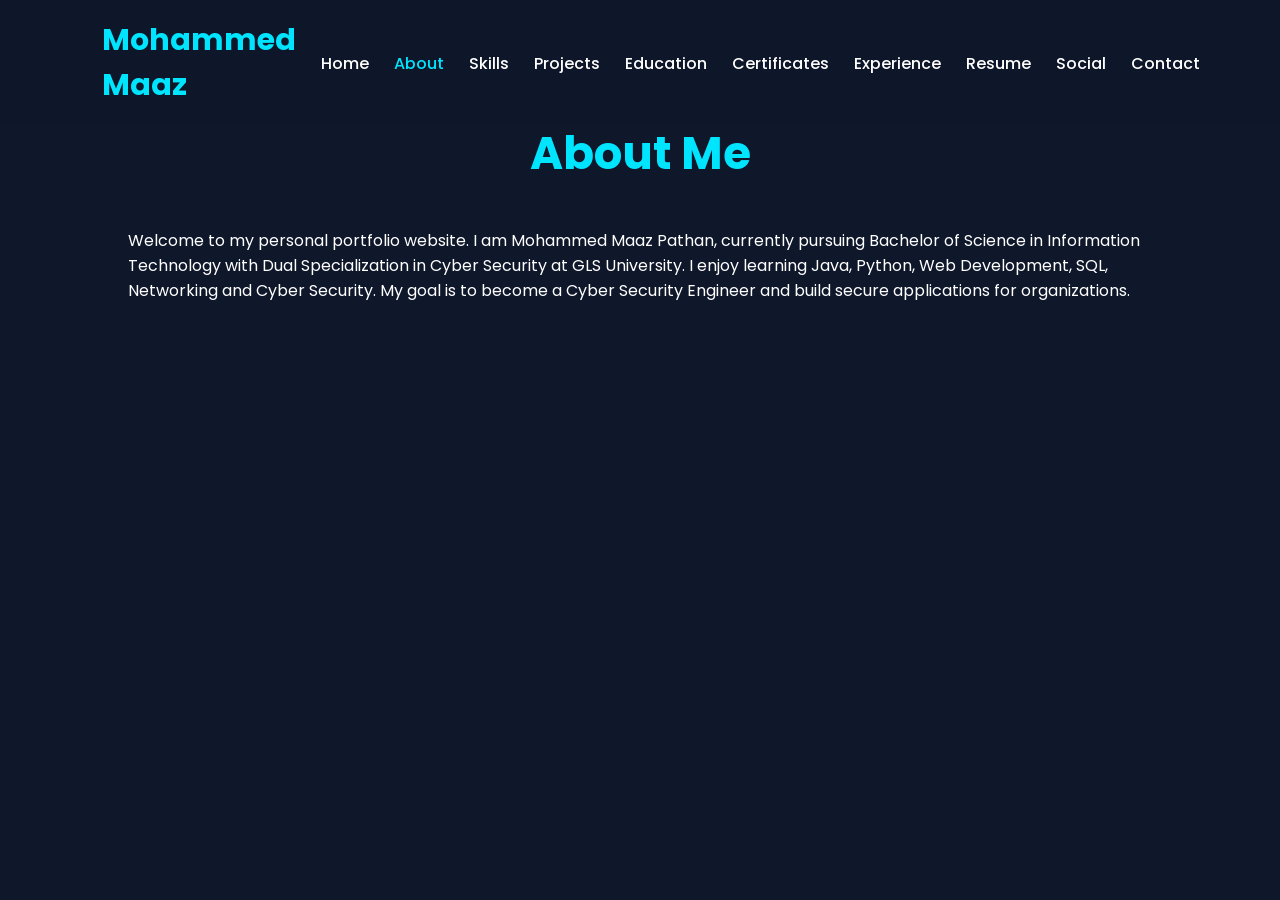
==== about.html @ f64544b4 "Add about.html for personal portfolio website" ====
<!DOCTYPE html>
<html lang="en">
<head>

<meta charset="UTF-8">
<meta name="viewport" content="width=device-width, initial-scale=1.0">

<title>About | Mohammed Maaz</title>

<link rel="stylesheet" href="style.css">

</head>

<body>

<nav class="navbar">

<h2 class="logo">Mohammed Maaz</h2>

<ul>

<li><a href="index.html">Home</a></li>

<li><a href="about.html" class="active">About</a></li>

<li><a href="skills.html">Skills</a></li>

<li><a href="projects.html">Projects</a></li>

<li><a href="education.html">Education</a></li>

<li><a href="certificates.html">Certificates</a></li>

<li><a href="experience.html">Experience</a></li>

<li><a href="resume.html">Resume</a></li>

<li><a href="social.html">Social</a></li>

<li><a href="contact.html">Contact</a></li>

</ul>

</nav>

<section class="page">

<h1>About Me</h1>

<p>

Welcome to my personal portfolio website.

I am Mohammed Maaz Pathan, currently pursuing Bachelor of Science in Information Technology with Dual Specialization in Cyber Security at GLS University.

I enjoy learning Java, Python, Web Development, SQL, Networking and Cyber Security.

My goal is to become a Cyber Security Engineer and build secure applications for organizations.

</p>

</section>

<script src="script.js"></script>

</body>

</html>
---- style.css ----
/* ===========================
   GOOGLE FONT
=========================== */
@import url('https://fonts.googleapis.com/css2?family=Poppins:wght@300;400;500;600;700;800&display=swap');

/* ===========================
   RESET
=========================== */

*{
    margin:0;
    padding:0;
    box-sizing:border-box;
    font-family:'Poppins',sans-serif;
}

html{
    scroll-behavior:smooth;
}

body{
    background:#0f172a;
    color:#ffffff;
    overflow-x:hidden;
    transition:0.4s;
}

/* ===========================
   DARK / LIGHT MODE
=========================== */

body.light-mode{
    background:#f5f5f5;
    color:#111;
}

body.light-mode section{
    background:#f5f5f5;
}

body.light-mode .card,
body.light-mode .project-card,
body.light-mode .timeline-content,
body.light-mode .certificate-card,
body.light-mode .experience-card,
body.light-mode .resume-card,
body.light-mode .contact-box{
    background:#ffffff;
    color:#111;
}

body.light-mode nav{
    background:#ffffff;
}

body.light-mode nav a{
    color:#111;
}

/* ===========================
   NAVBAR
=========================== */

nav{
    position:fixed;
    top:0;
    left:0;
    width:100%;
    display:flex;
    justify-content:space-between;
    align-items:center;
    padding:18px 8%;
    background:rgba(15,23,42,.95);
    backdrop-filter:blur(12px);
    z-index:1000;
}

.logo{
    color:#00e5ff;
    font-size:30px;
    font-weight:700;
}

nav ul{
    display:flex;
    list-style:none;
}

nav ul li{
    margin-left:25px;
}

nav ul li a{
    color:#fff;
    text-decoration:none;
    font-size:16px;
    font-weight:500;
    transition:.3s;
}

nav ul li a:hover,
nav ul li a.active{
    color:#00e5ff;
}

/* ===========================
   THEME BUTTON
=========================== */

#theme-toggle{
    position:fixed;
    right:25px;
    bottom:25px;
    width:55px;
    height:55px;
    border:none;
    border-radius:50%;
    background:#00e5ff;
    font-size:22px;
    cursor:pointer;
    z-index:999;
    transition:.3s;
}

#theme-toggle:hover{
    transform:scale(1.1);
}

/* ===========================
   COMMON SECTION
=========================== */

section{
    padding:120px 10%;
}

.page{
    min-height:100vh;
}

.section-title{
    text-align:center;
    color:#00e5ff;
    font-size:42px;
    margin-bottom:50px;
}

/* ===========================
   HERO SECTION
=========================== */

.hero{
    min-height:100vh;
    display:flex;
    justify-content:space-between;
    align-items:center;
    gap:60px;
    flex-wrap:wrap;
}

.hero-text{
    flex:1;
    min-width:320px;
}

.hero-text h1{
    font-size:58px;
    margin-bottom:20px;
}

.hero-text h1 span{
    color:#00e5ff;
}

.hero-text h2{
    color:#00e5ff;
    margin-bottom:20px;
    height:40px;
}

.hero-text p{
    font-size:18px;
    color:#d4d4d4;
    line-height:1.8;
    margin-bottom:35px;
}

.hero-image{
    flex:1;
    text-align:center;
}

.hero-image img{
    width:350px;
    height:350px;
    border-radius:50%;
    object-fit:cover;
    border:6px solid #00e5ff;
    box-shadow:0 0 40px rgba(0,229,255,.6);
}

/* ===========================
   BUTTONS
=========================== */

.btn{
    display:inline-block;
    padding:15px 35px;
    background:#00e5ff;
    color:#000;
    text-decoration:none;
    border-radius:40px;
    font-weight:600;
    transition:.4s;
    margin-right:15px;
}

.btn:hover{
    transform:translateY(-5px);
    box-shadow:0 0 20px #00e5ff;
}

.btn2{
    background:transparent;
    color:#fff;
    border:2px solid #00e5ff;
}

.btn2:hover{
    background:#00e5ff;
    color:#000;
}

/* ===========================
   CARDS
=========================== */

.cards{
    display:grid;
    grid-template-columns:repeat(auto-fit,minmax(280px,1fr));
    gap:30px;
}

.card{
    background:#1d1d1d;
    padding:30px;
    border-radius:18px;
    transition:.4s;
    border:2px solid transparent;
}

.card:hover{
    transform:translateY(-10px);
    border-color:#00e5ff;
    box-shadow:0 0 25px rgba(0,229,255,.5);
}

.card h2{
    color:#00e5ff;
    margin-bottom:15px;
}

.card p{
    color:#d8d8d8;
    line-height:1.8;
}

/* ==========================================
          ABOUT PAGE
========================================== */

.about-container{
    display:flex;
    justify-content:space-between;
    align-items:center;
    gap:60px;
    flex-wrap:wrap;
    margin-top:50px;
}

.about-img{
    width:350px;
    height:350px;
    border-radius:20px;
    object-fit:cover;
    border:5px solid #00e5ff;
    box-shadow:0 0 25px rgba(0,229,255,.6);
}

.about-text{
    flex:1;
    min-width:320px;
}

.about-text h2{
    color:#00e5ff;
    font-size:40px;
    margin-bottom:15px;
}

.about-text h3{
    margin-bottom:20px;
    color:#ffffff;
}

.about-text p{
    color:#d5d5d5;
    line-height:1.9;
    margin-bottom:20px;
    text-align:justify;
}

/* ==========================================
            SKILLS
========================================== */

.skill{
    margin-bottom:30px;
}

.skill h3{
    display:flex;
    justify-content:space-between;
    margin-bottom:10px;
    color:#ffffff;
}

.bar{
    width:100%;
    height:14px;
    background:#2f2f2f;
    border-radius:30px;
    overflow:hidden;
}

.fill{
    height:100%;
    background:#00e5ff;
    border-radius:30px;
    animation:loading 2s ease;
}

.java{width:90%;}
.python{width:85%;}
.html{width:95%;}
.css{width:90%;}
.js{width:75%;}
.php{width:80%;}
.sql{width:85%;}
.cyber{width:90%;}

@keyframes loading{

from{
width:0;
}

}

/* ==========================================
          PROJECTS
========================================== */

.project-container{

display:grid;

grid-template-columns:repeat(auto-fit,minmax(340px,1fr));

gap:35px;

margin-top:50px;

}

.project-card{

background:#1d1d1d;

padding:30px;

border-radius:20px;

border:2px solid transparent;

transition:.4s;

}

.project-card:hover{

transform:translateY(-10px);

border-color:#00e5ff;

box-shadow:0 0 25px rgba(0,229,255,.5);

}

.project-card h2{

color:#00e5ff;

margin-bottom:15px;

font-size:28px;

}

.project-card p{

line-height:1.8;

color:#d8d8d8;

margin-bottom:20px;

}

.tech{

margin-bottom:20px;

}

.tech span{

display:inline-block;

padding:8px 18px;

margin:6px;

background:#00e5ff;

color:#000;

font-weight:600;

border-radius:25px;

font-size:14px;

}

.buttons{

margin-top:20px;

}

.buttons a{

display:inline-block;

padding:12px 25px;

background:#00e5ff;

color:#000;

text-decoration:none;

font-weight:bold;

border-radius:30px;

transition:.4s;

}

.buttons a:hover{

background:#ffffff;

transform:translateY(-4px);

}

/* ==========================================
      COMMON PAGE HEADING
========================================== */

.page h1{

font-size:45px;

color:#00e5ff;

margin-bottom:40px;

text-align:center;

}

/* ==========================================
            EDUCATION
========================================== */

.timeline{
    position:relative;
    margin-top:50px;
    border-left:4px solid #00e5ff;
    padding-left:45px;
}

.timeline-item{
    position:relative;
    margin-bottom:60px;
}

.circle{
    position:absolute;
    left:-57px;
    top:8px;
    width:22px;
    height:22px;
    background:#00e5ff;
    border-radius:50%;
    box-shadow:0 0 20px #00e5ff;
}

.timeline-content{
    background:#1d1d1d;
    padding:30px;
    border-radius:20px;
    transition:.4s;
}

.timeline-content:hover{
    transform:translateX(10px);
    box-shadow:0 0 25px rgba(0,229,255,.5);
}

.timeline-content h2{
    color:#00e5ff;
    margin-bottom:12px;
}

.timeline-content h3{
    margin-bottom:10px;
}

.timeline-content span{
    color:#00e5ff;
    font-weight:bold;
}

.timeline-content p{
    margin-top:15px;
    line-height:1.8;
    color:#d8d8d8;
}

/* ==========================================
            CERTIFICATES
========================================== */

.certificate-container{
    display:flex;
    justify-content:center;
    margin-top:40px;
}

.certificate-card{
    width:500px;
    background:#1d1d1d;
    padding:35px;
    border-radius:20px;
    border:2px solid transparent;
    transition:.4s;
}

.certificate-card:hover{
    transform:translateY(-10px);
    border-color:#00e5ff;
    box-shadow:0 0 25px rgba(0,229,255,.5);
}

.certificate-card h2{
    color:#00e5ff;
    margin-bottom:15px;
}

.certificate-card h3{
    margin-bottom:15px;
}

.certificate-card p{
    color:#d8d8d8;
    line-height:1.8;
}

.certificate-card span{
    color:#00e5ff;
    font-weight:600;
}

/* ==========================================
            EXPERIENCE
========================================== */

.experience-container{
    display:grid;
    grid-template-columns:repeat(auto-fit,minmax(350px,1fr));
    gap:30px;
}

.experience-card{
    background:#1d1d1d;
    padding:30px;
    border-left:6px solid #00e5ff;
    border-radius:20px;
    transition:.4s;
}

.experience-card:hover{
    transform:translateY(-10px);
    box-shadow:0 0 25px rgba(0,229,255,.5);
}

.experience-card h2{
    color:#00e5ff;
    margin-bottom:15px;
}

.experience-card span{
    color:#00e5ff;
    font-weight:bold;
}

.experience-card p{
    margin-top:15px;
    line-height:1.8;
    color:#d8d8d8;
}

/* ==========================================
            RESUME
========================================== */

.resume-card{
    max-width:650px;
    margin:auto;
    text-align:center;
    background:#1d1d1d;
    padding:45px;
    border-radius:20px;
    border:2px solid transparent;
    transition:.4s;
}

.resume-card:hover{
    border-color:#00e5ff;
    box-shadow:0 0 25px rgba(0,229,255,.5);
}

.resume-card h2{
    color:#00e5ff;
    margin-bottom:20px;
}

.resume-card p{
    color:#d8d8d8;
    line-height:1.8;
}

.resume-btn{
    display:inline-block;
    margin-top:30px;
    padding:15px 35px;
    background:#00e5ff;
    color:#000;
    text-decoration:none;
    border-radius:30px;
    font-weight:bold;
    transition:.4s;
}

.resume-btn:hover{
    background:#ffffff;
}

/* ==========================================
            CONTACT
========================================== */

.contact-container{
    display:grid;
    grid-template-columns:repeat(auto-fit,minmax(250px,1fr));
    gap:25px;
}

.contact-box{
    background:#1d1d1d;
    padding:30px;
    border-radius:18px;
    transition:.4s;
    border:2px solid transparent;
}

.contact-box:hover{
    border-color:#00e5ff;
    transform:translateY(-8px);
    box-shadow:0 0 20px rgba(0,229,255,.5);
}

.contact-box h2{
    color:#00e5ff;
    margin-bottom:15px;
}

.contact-box p{
    color:#d8d8d8;
    line-height:1.7;
}

.contact-box a{
    color:white;
    text-decoration:none;
}

.contact-box a:hover{
    color:#00e5ff;
}

/* ==========================================
            SOCIAL
========================================== */

.social-links{
    display:flex;
    justify-content:center;
    flex-wrap:wrap;
    gap:25px;
    margin-top:40px;
}

.social-links a{
    width:200px;
    text-align:center;
    padding:18px;
    background:#1d1d1d;
    border:2px solid #00e5ff;
    color:white;
    text-decoration:none;
    border-radius:50px;
    font-size:18px;
    font-weight:600;
    transition:.4s;
}

.social-links a:hover{
    background:#00e5ff;
    color:#000;
    transform:translateY(-8px);
    box-shadow:0 0 25px #00e5ff;
}

/* ==========================================
            FOOTER
========================================== */

footer{
    background:#08111f;
    padding:35px 10%;
    text-align:center;
    border-top:2px solid #00e5ff;
}

footer p{
    color:#d8d8d8;
    font-size:16px;
    margin-bottom:20px;
}

.top-btn{
    display:inline-block;
    padding:12px 30px;
    background:#00e5ff;
    color:#000;
    text-decoration:none;
    font-weight:600;
    border-radius:30px;
    transition:.4s;
}

.top-btn:hover{
    background:#fff;
    transform:translateY(-5px);
    box-shadow:0 0 20px #00e5ff;
}

/* ==========================================
            SCROLL BAR
========================================== */

::-webkit-scrollbar{
    width:10px;
}

::-webkit-scrollbar-track{
    background:#0f172a;
}

::-webkit-scrollbar-thumb{
    background:#00e5ff;
    border-radius:20px;
}

::-webkit-scrollbar-thumb:hover{
    background:#38f0ff;
}

/* ==========================================
            IMAGE HOVER
========================================== */

img{
    max-width:100%;
    display:block;
    transition:.4s;
}

img:hover{
    transform:scale(1.03);
}

/* ==========================================
            LINK TRANSITION
========================================== */

a{
    transition:.3s;
}

/* ==========================================
            FADE ANIMATION
========================================== */

.fade-up{
    animation:fadeUp .8s ease;
}

@keyframes fadeUp{

0%{
    opacity:0;
    transform:translateY(40px);
}

100%{
    opacity:1;
    transform:translateY(0);
}

}

/* ==========================================
            RESPONSIVE
========================================== */

@media(max-width:1200px){

nav{
padding:18px 5%;
}

.hero{
gap:40px;
}

}

@media(max-width:992px){

nav{
flex-direction:column;
padding:20px;
}

nav ul{
flex-wrap:wrap;
justify-content:center;
margin-top:15px;
}

nav ul li{
margin:10px;
}

.hero{

flex-direction:column-reverse;

text-align:center;

padding-top:150px;

}

.hero-text h1{

font-size:45px;

}

.about-container{

flex-direction:column;

text-align:center;

}

.about-text{

text-align:center;

}

.timeline{

padding-left:25px;

}

.circle{

left:-37px;

}

}

@media(max-width:768px){

.section-title{

font-size:34px;

}

.hero-text h1{

font-size:38px;

}

.hero-image img{

width:260px;

height:260px;

}

.project-container{

grid-template-columns:1fr;

}

.experience-container{

grid-template-columns:1fr;

}

.contact-container{

grid-template-columns:1fr;

}

.cards{

grid-template-columns:1fr;

}

.social-links{

flex-direction:column;

align-items:center;

}

.social-links a{

width:100%;

max-width:300px;

}

}

@media(max-width:480px){

nav .logo{

font-size:24px;

}

.hero-text h1{

font-size:30px;

}

.hero-text p{

font-size:15px;

}

.btn{

display:block;

margin:15px auto;

width:220px;

text-align:center;

}

.about-img{

width:250px;

height:250px;

}

.timeline-content{

padding:20px;

}

.resume-card{

padding:25px;

}

}

/* ==========================================
            END OF CSS
========================================== */
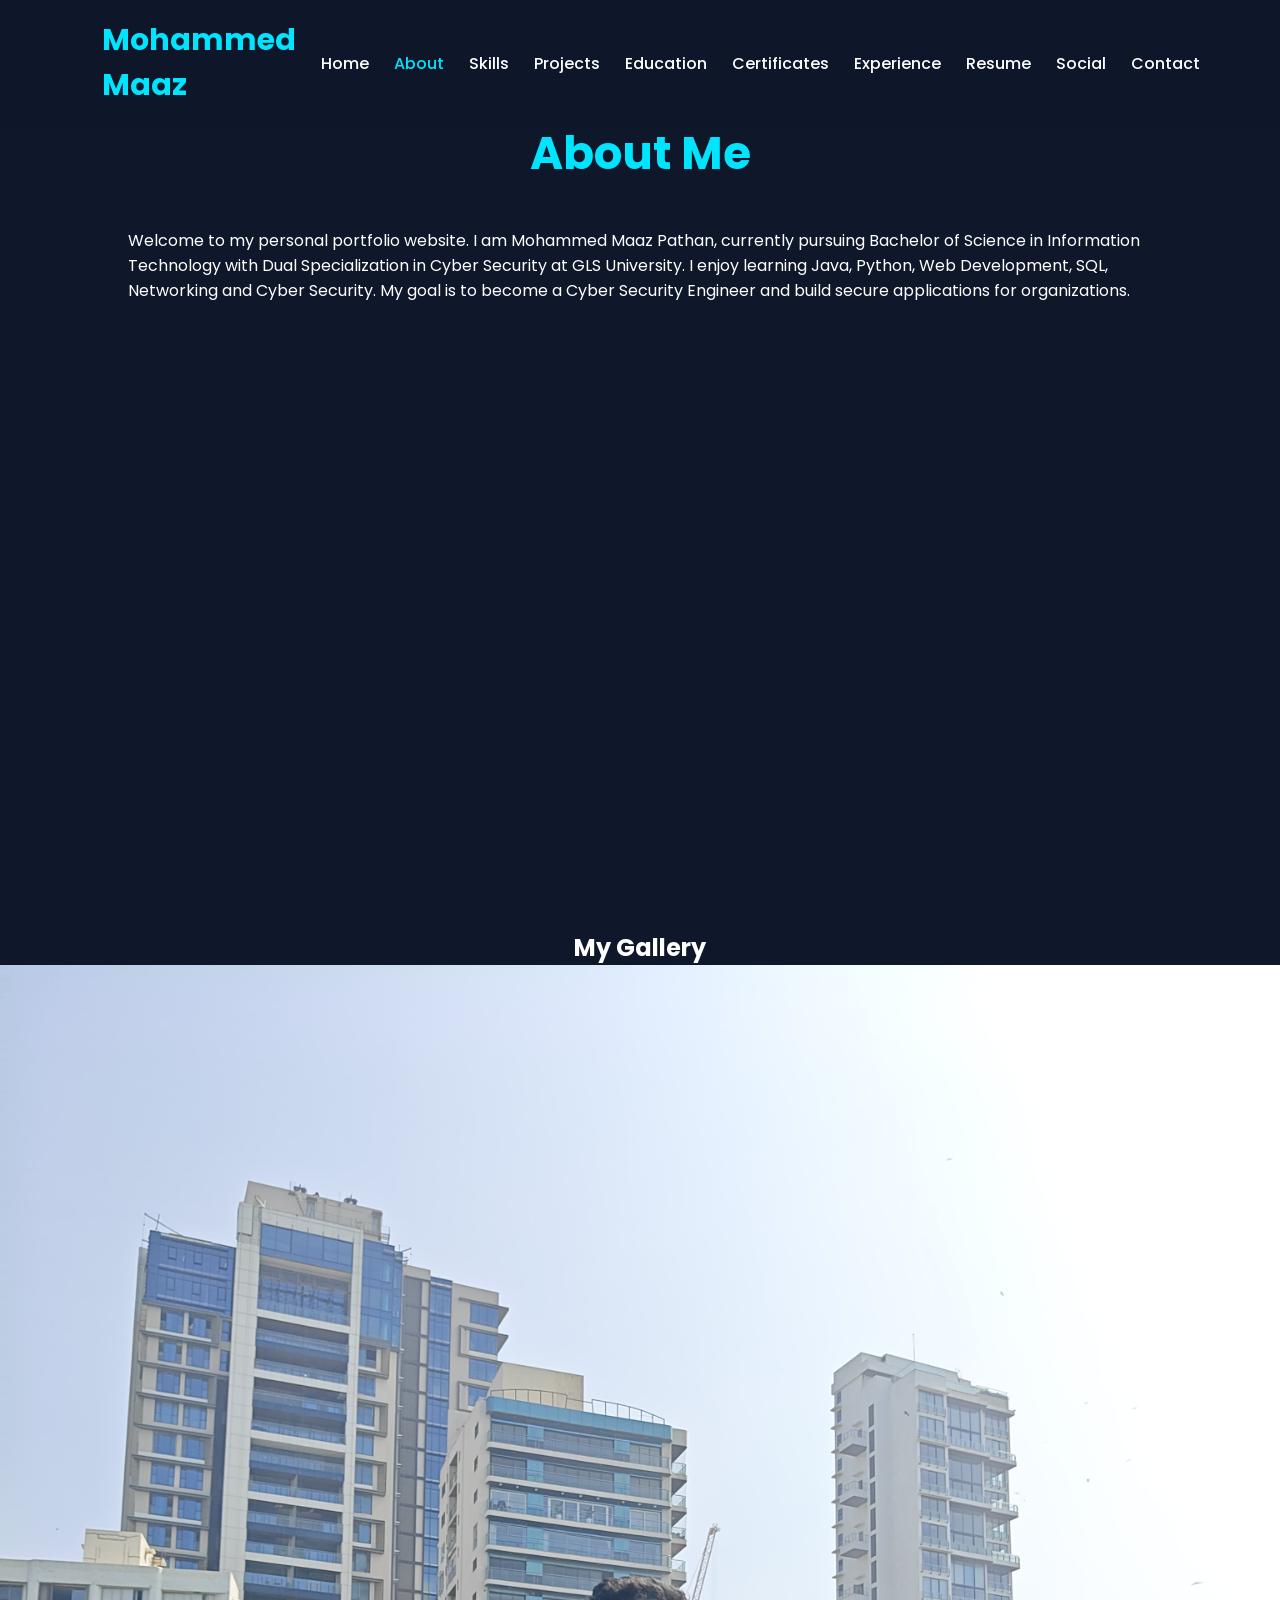
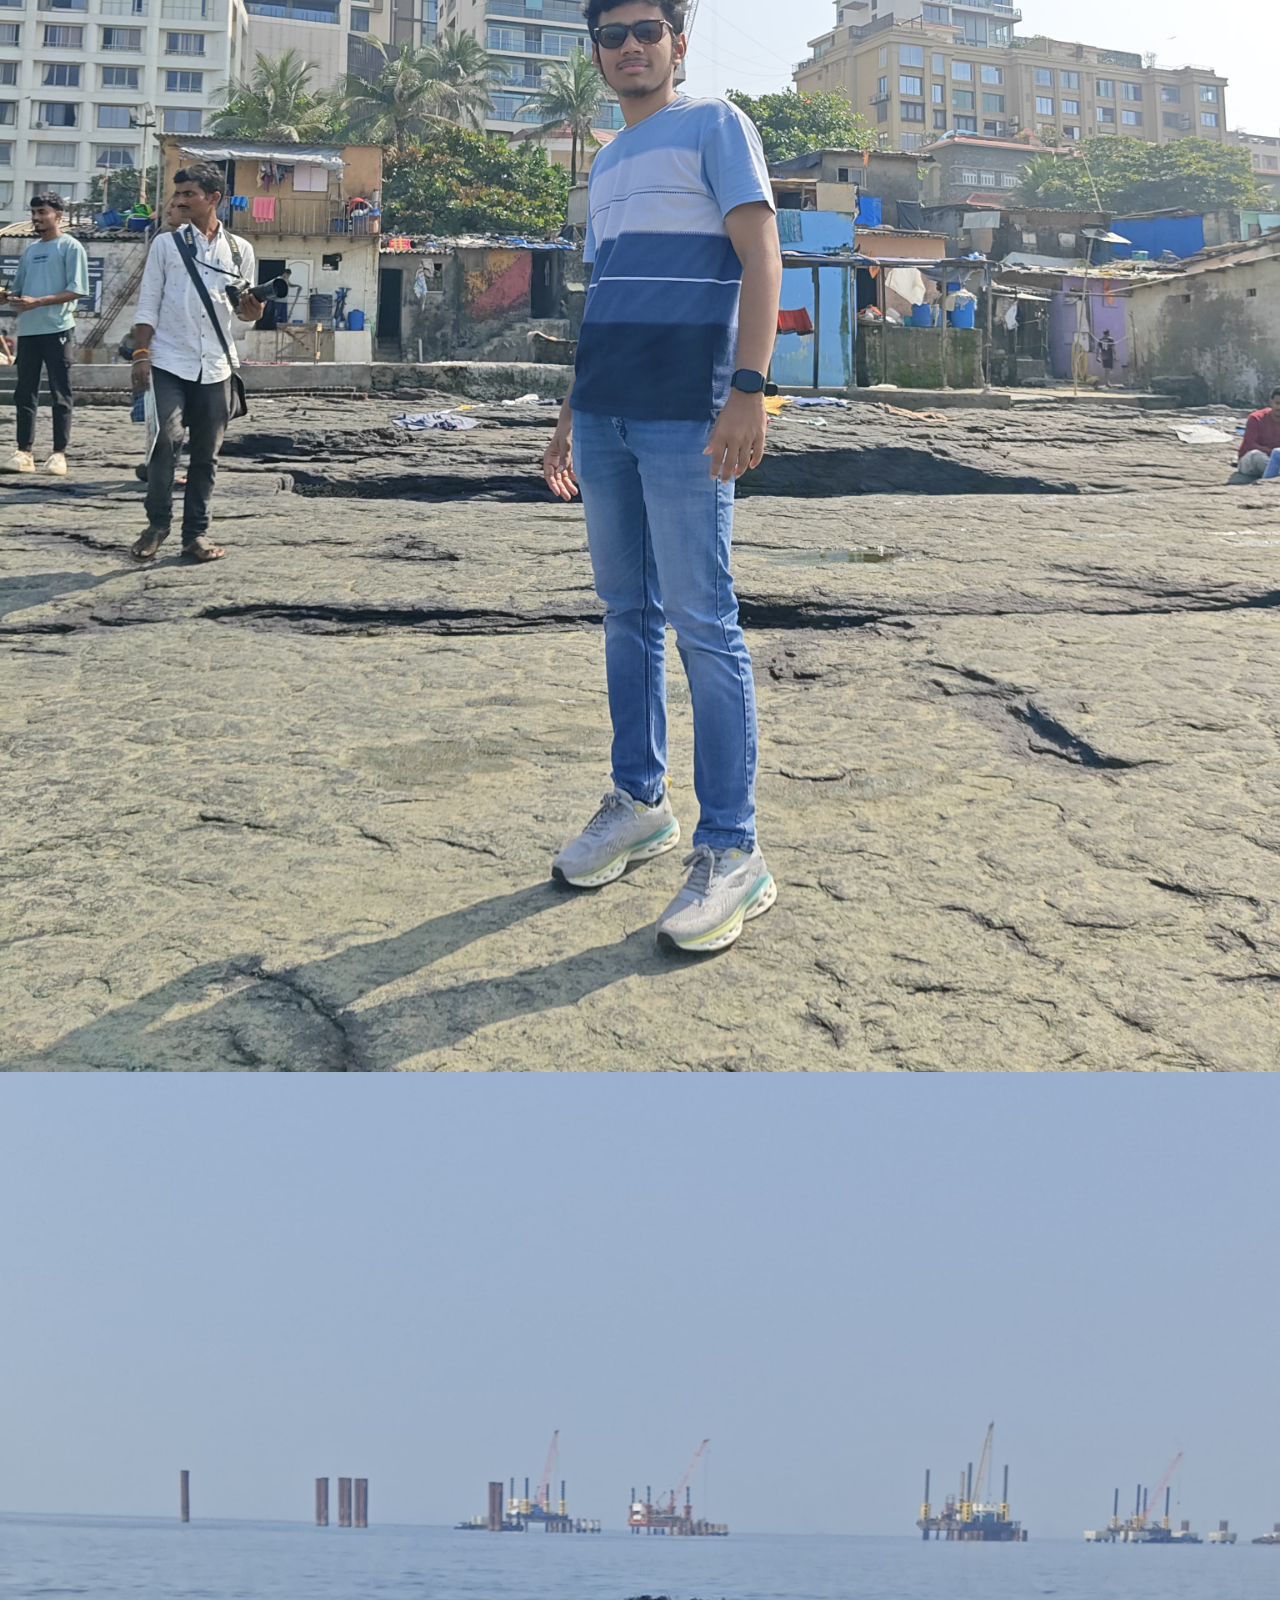
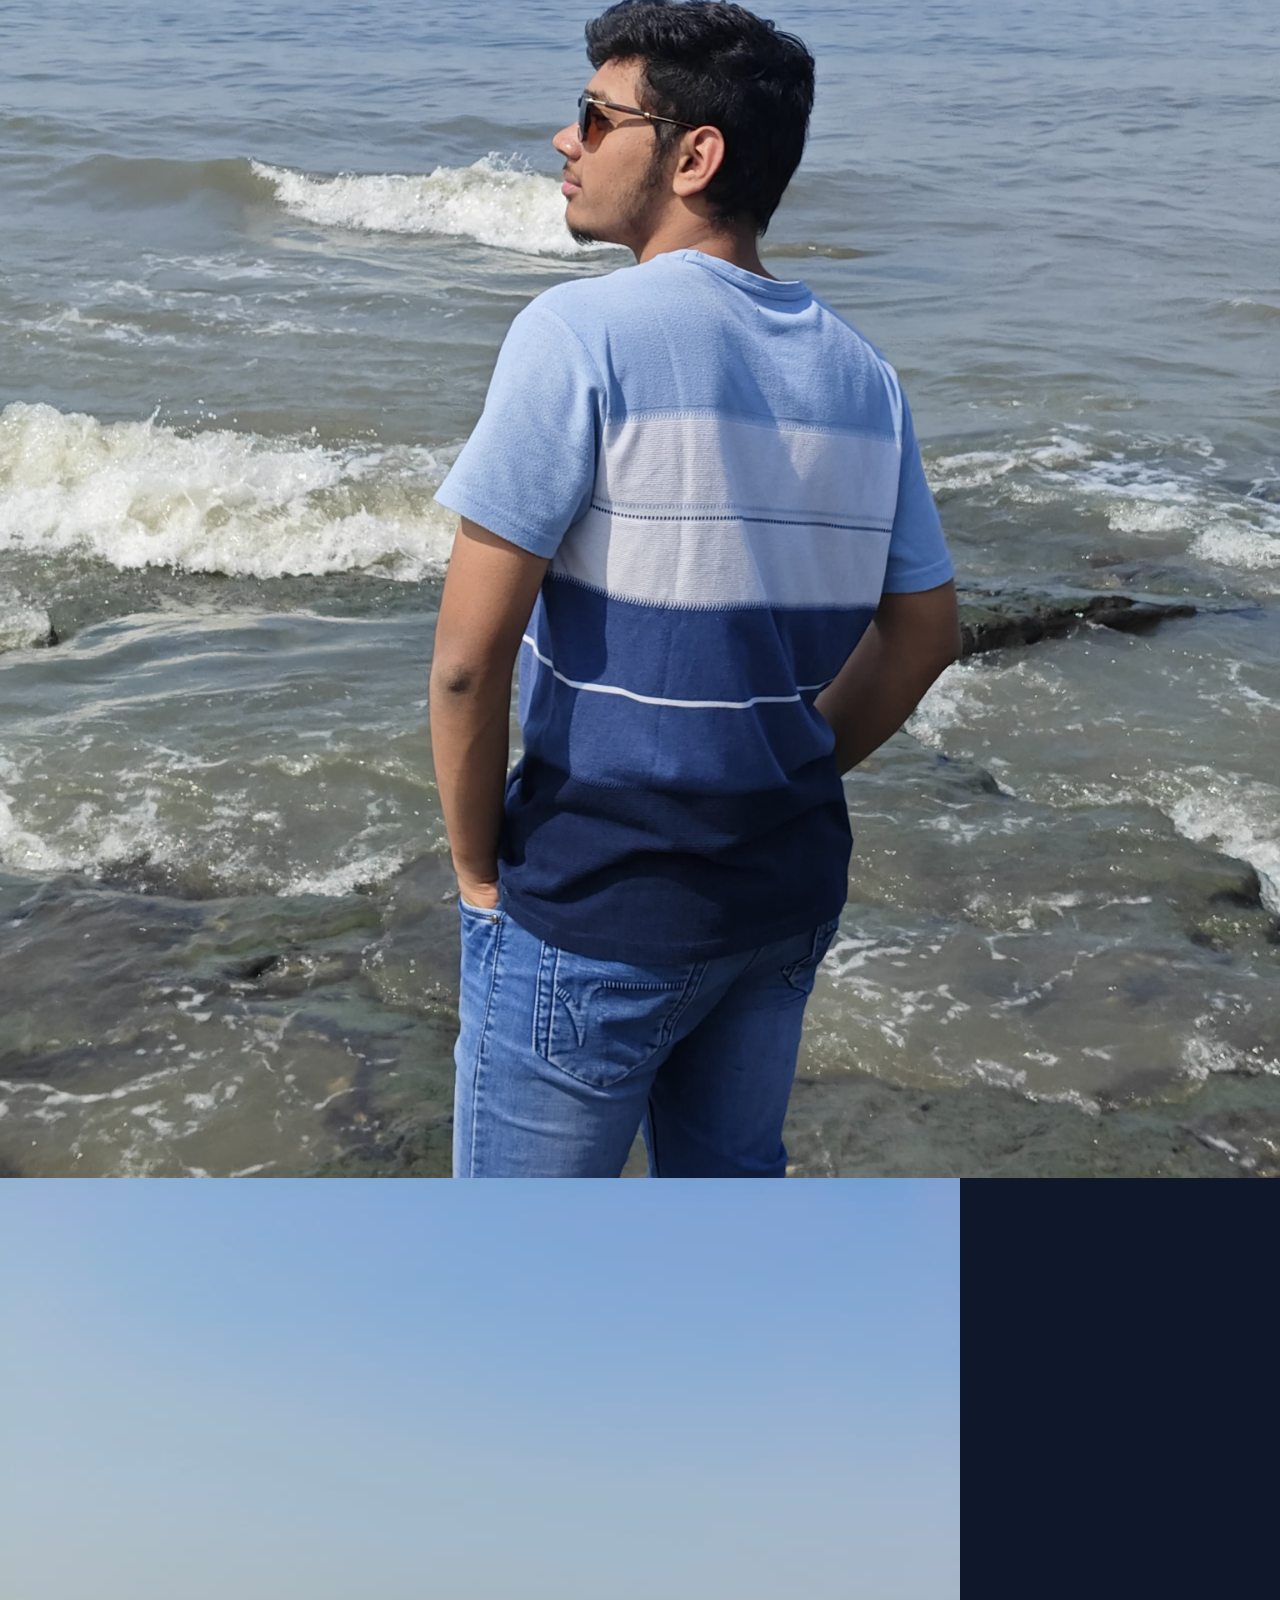
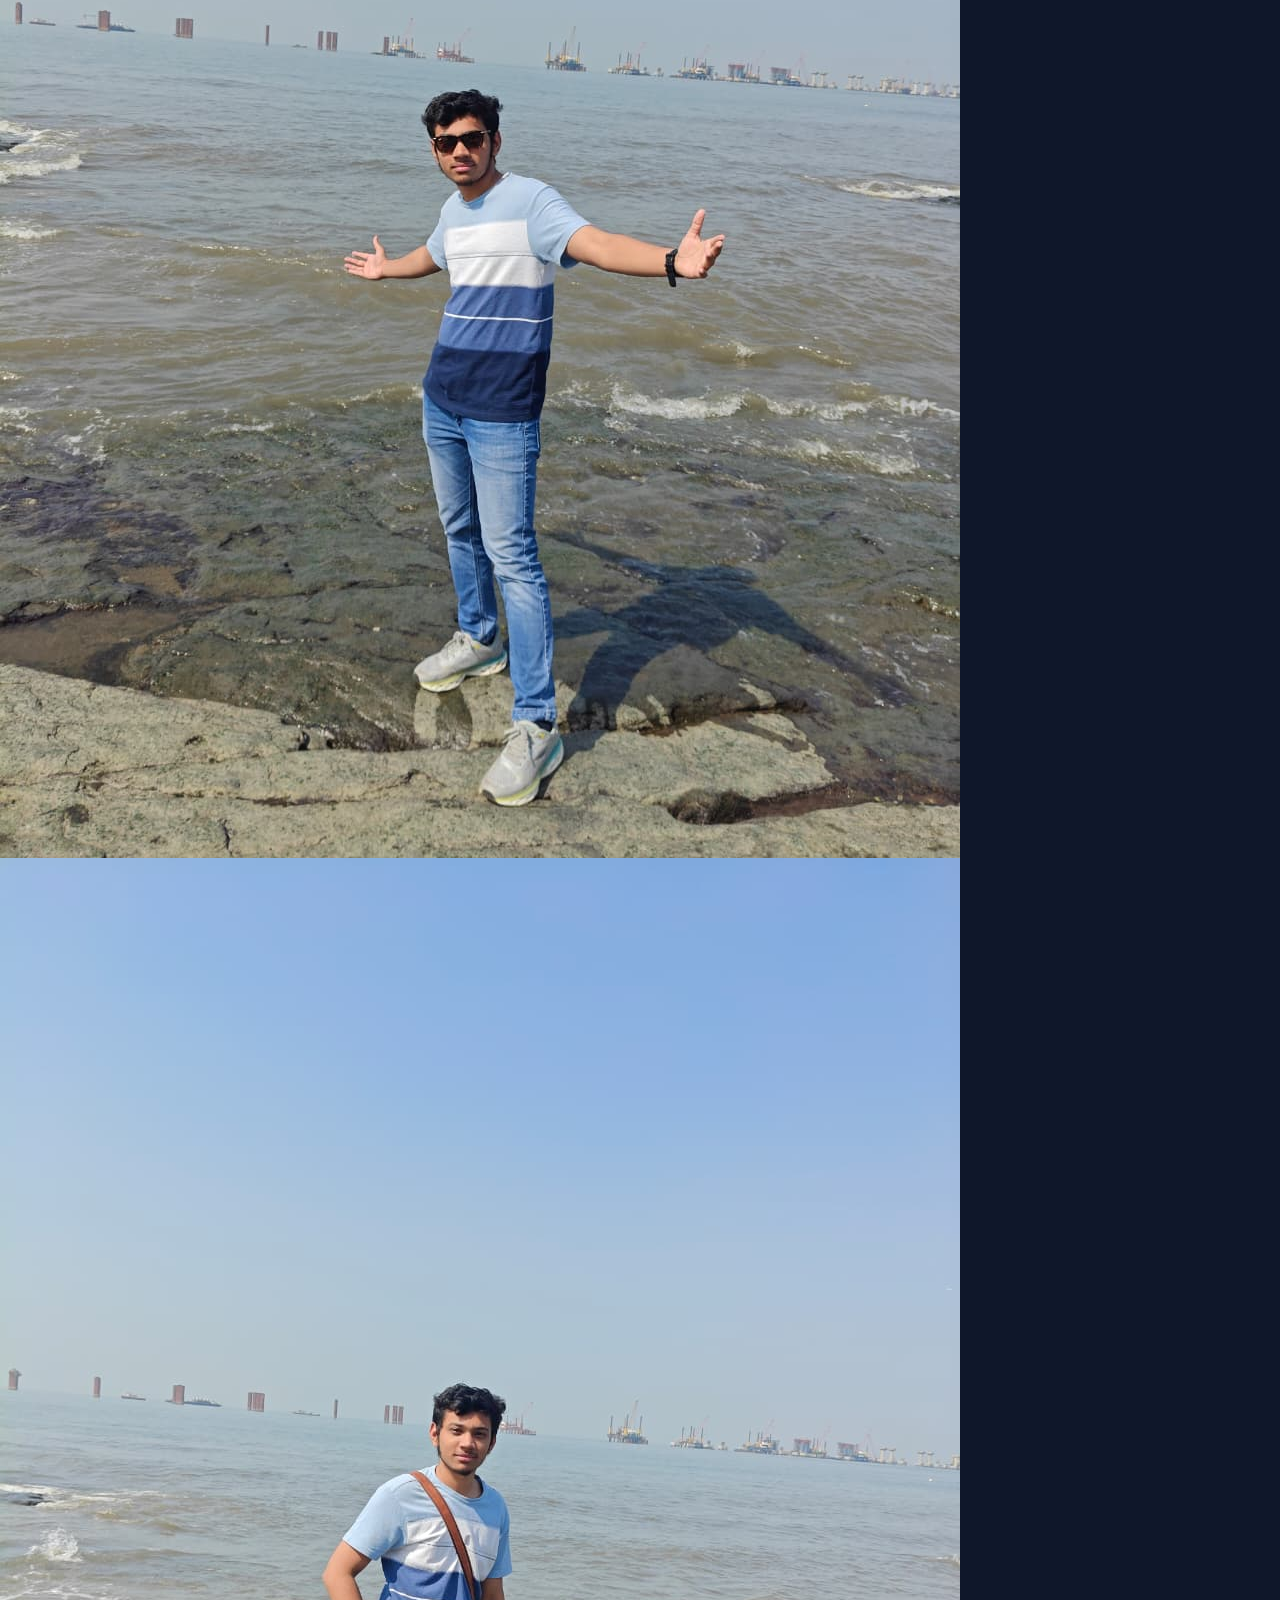
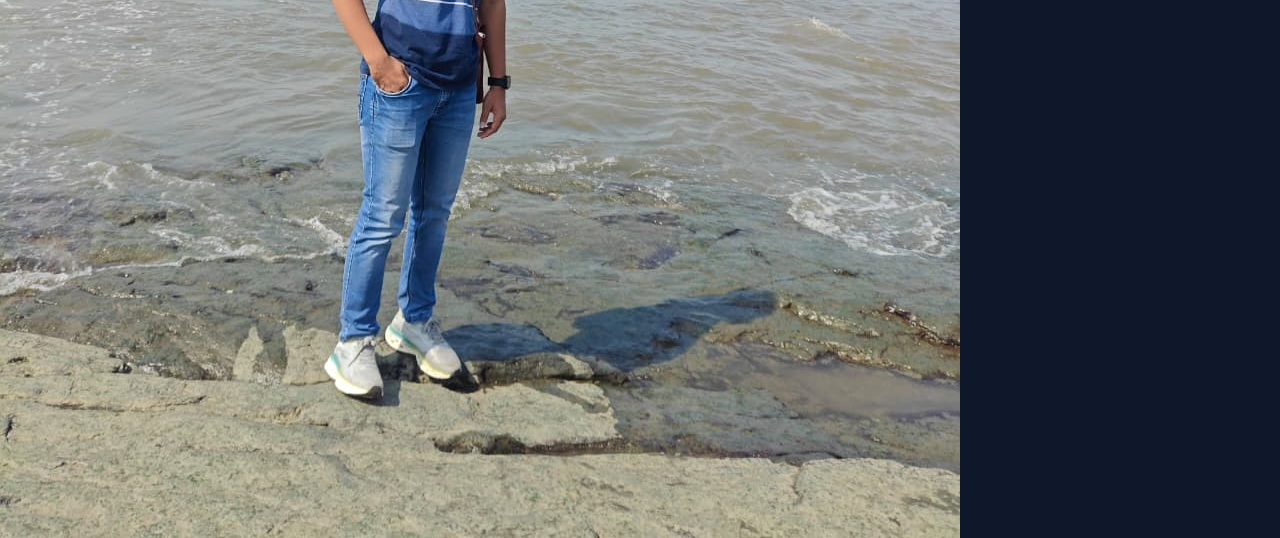
==== commit 40c0b987: "Add photo gallery to about.html Added a photo gallery section with images." ====
--- a/about.html
+++ b/about.html
@@ -60,6 +60,16 @@
 </p>
 
 </section>
+   <h2 style="text-align:center;
+    margin-top:30px;">My Gallery</h2>
+
+  <div class="photo-gallery">
+    <img src="photo1.jpeg">
+    <img src="photo3.jpeg">
+    <img src="photo4.jpeg">
+    <img src="photo5.jpeg">
+  </div>
+
 
 <script src="script.js"></script>
 
--- a/style.css
+++ b/style.css
@@ -1048,7 +1048,28 @@
 padding:25px;
 
 }
-
+.photo-gallery{
+    display:flex;
+    justify-content:center;
+    align-items:center;
+    flex-wrap:wrap;
+    gap:20px;
+    margin-top:30px;
+}
+
+.photo-gallery img{
+    width:220px;
+    height:220px;
+    object-fit:cover;
+    border-radius:15px;
+    border:4px solid #00bcd4;
+    transition:0.4s;
+    box-shadow:0 10px 25px rgba(0,0,0,0.3);
+}
+
+.photo-gallery img:hover{
+    transform:scale(1.08);
+}
 }
 
 /* ==========================================
